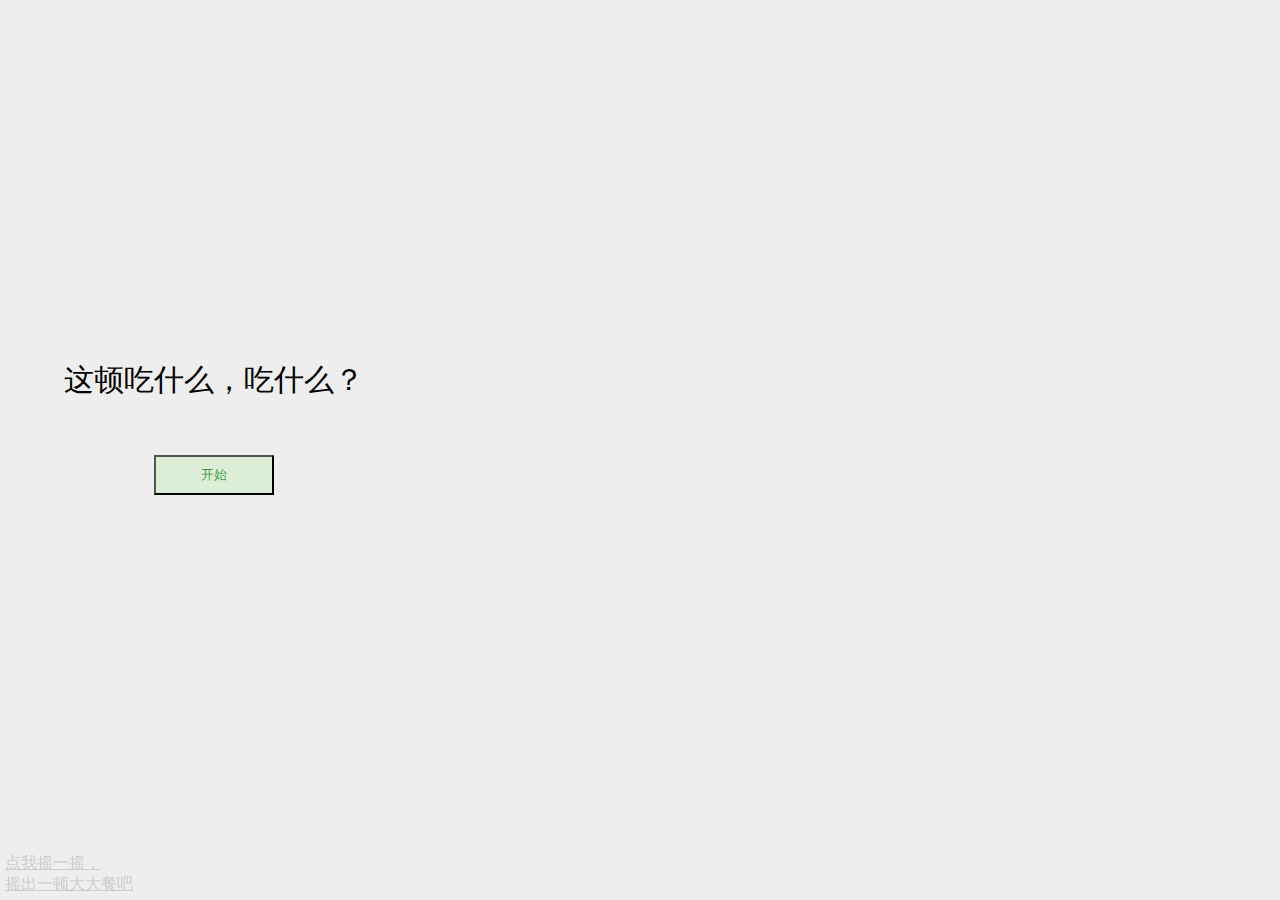
==== eat/index.html @ 18967d2b "no message" ====
<!DOCTYPE HTML>
<html xmlns:wb="http://open.weibo.com/wb">
<head>
    <meta charset="UTF-8">
    <title>这顿吃啥呢？</title>
    <meta name="keywords" content="中午吃什么" />
    <meta name="viewport" content="width=device-width,initial-scale=1,maximum-scale=1,user-scalable=no" />

    <meta name="description" content="中午吃什么" />
    <link rel="stylesheet" href="default.css">
    <script src="http://tjs.sjs.sinajs.cn/open/api/js/wb.js" type="text/javascript" charset="utf-8"></script>
</head>

<body>

    <div id="wrapper">
        <h1>
            这顿吃什么，吃什么？
            <br>
            <br>
            <b style="color:#FF9733" id="what"></b>
        </h1>
        <input type="button" value="开始" id="start" />
    </div>

    <textarea rows="9" cols="53" id="list" style="display:none">
                鱼火肴 馄饨 拉面 烩面 热干面 刀削面 油泼面 炸酱面 炒面 米线 土豆粉 鱼火肴 螺狮粉 凉皮儿 麻辣烫 罗森 驴肉火烧 羊肉汤 炒饭 鱼火肴 卤肉饭 烤肉饭 黄焖鸡米饭 驴肉火烧 川菜 火锅 烤串 鱼火肴 披萨 烤鸭 汉堡 炸鸡 鱼火肴 玉米+水果 鱼火肴 小面 肉酱面 刀削面 711 吃土 懒 小吊梨汤 调调鸡汤 赛百味 鱼火肴 真功夫 小江南 贵州菜 知味湘 饺子 兰州拉面 卤煮 河南烩面
    </textarea>

	<div id="weibo">
		<wb:follow-button uid="2345903327" type="gray_1" width="67" height="24" ></wb:follow-button>
	</div>

    <a class="yao" href="yao.html">点我摇一摇，<br>摇出一顿大大餐吧</a>
    <script src="js/jquery-1.6.4.min.js"></script>
    <script src="random0.js"></script>

<script type="text/javascript">var cnzz_protocol = (("https:" == document.location.protocol) ? " https://" : " http://");document.write(unescape("%3Cspan id='cnzz_stat_icon_1261570930'%3E%3C/span%3E%3Cscript src='" + cnzz_protocol + "s95.cnzz.com/z_stat.php%3Fid%3D1261570930' type='text/javascript'%3E%3C/scsript%3E"));</script>
</body>
</body>
</html>
---- eat/default.css ----
html {
    overflow: hidden;
    height: 100%;
}

body {
    position: relative;
    overflow: hidden;
    margin: 0;
    padding: 0;
    width: 100%;
    height: 100%;
    background:#EEE url(bg.jpg);
    font-family: "微软雅黑";
}
.middleSay{
     // line-height: 40px;
}
// #wrapper .middleSay b{
//     font-weight: 700;
// }

#wrapper {
    position: absolute;
    top: 40%;
    left: 5%;
    max-width: 500px;
    text-align: center;
}

#wrapper h1 {
    margin: 0 0 20px;
    padding: 0;
    font-weight: 300;
    font-size: 30px;
}

#wrapper h1 b{
    font-weight: 700;
}

#start {
    width: 120px;
    height: 40px;
    +margin-left: 260px;
    vertical-align: middle;
    font-family: "微软雅黑";
    cursor: pointer;
    color: rgba(3, 119, 3, 0.73);
    background: rgba(67, 245, 9, 0.1);
    animation: fadeInUp 3s infinite;
}
@-webkit-keyframes fadeInUp {
    0% {
        opacity: 0;
    }
    50% {
        opacity: 0.2;
    }
    60% {
        opacity: 0.6;
    }
    100% {
        opacity: 0;
    }
}
#cfg {
    color: #666;
    text-shadow: 1px 1px 1px #eee;
    font-size: 12px;
    cursor: pointer;
}
.temp {
    position: absolute;
    z-index: -1;
    color: #777;
}

#popbox {
    position: absolute;
    top: 50%;
    left: 50%;
    margin-top: -140px;
    margin-left: -210px;
    padding: 0 10px;
    width: 400px;
    height: 280px;
    -webkit-border-radius: 7px;
    -moz-border-radius: 7px;
    border-radius: 7px;
    background: #fff;
    -webkit-box-shadow: 0 0 22px #333, inset 0 -3px 7px #DDD;
    -moz-box-shadow: 0 0 22px #333, inset 0 -3px 7px #DDD;
    box-shadow: 0 0 22px #333, inset 0 -3px 7px #DDD;
    +border: 1px solid #666;
}

#ok {
    float: right;
    margin: -3px 0 0;
    color: #666;
    cursor: pointer;
    width: 50px;
    height: 22px;
}

#weibo {
    position: absolute;
    bottom: 10px;
    right: 10px;
}
.yao{
    position: fixed;
    bottom: 5px;
    left: 5px;
    color: #ccc;
}
#yaoyiyaoyes{
    opacity: .5;
}
.WB_widget.WB_follow_ex.WB_floatContainer {
    background: #fff;
    position: absolute;
    padding: 10px;
    margin: 10px;
    border-radius: 10px;
    box-shadow: 0px 0px 25px #000;
}
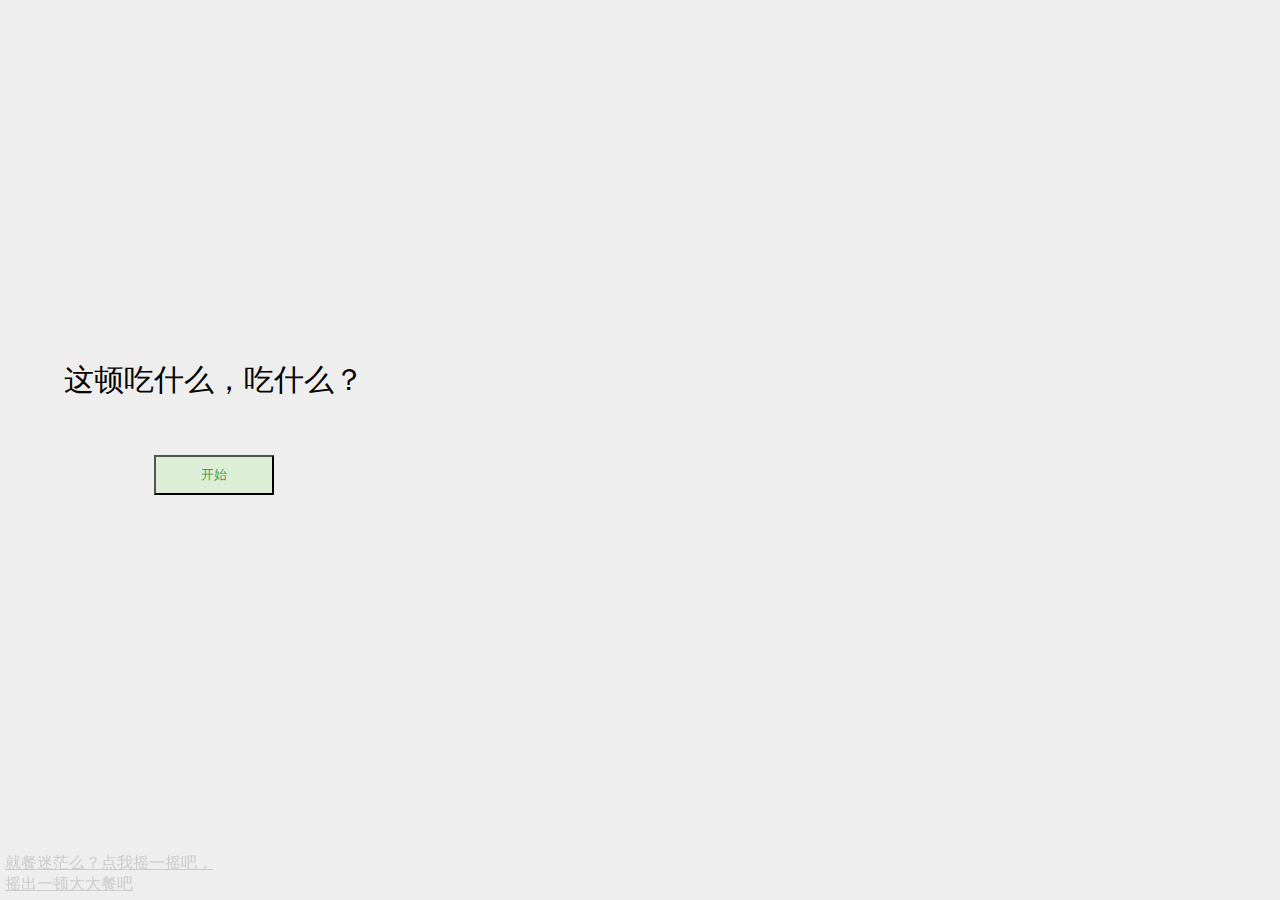
==== commit f0b877c3: "netease餐厅" ====
--- a/eat/index.html
+++ b/eat/index.html
@@ -2,7 +2,7 @@
 <html xmlns:wb="http://open.weibo.com/wb">
 <head>
     <meta charset="UTF-8">
-    <title>这顿吃啥呢？</title>
+    <title>饭叔问：这顿吃啥呢？</title>
     <meta name="keywords" content="中午吃什么" />
     <meta name="viewport" content="width=device-width,initial-scale=1,maximum-scale=1,user-scalable=no" />
 
@@ -24,14 +24,15 @@
     </div>
 
     <textarea rows="9" cols="53" id="list" style="display:none">
-                鱼火肴 馄饨 拉面 烩面 热干面 刀削面 油泼面 炸酱面 炒面 米线 土豆粉 鱼火肴 螺狮粉 凉皮儿 麻辣烫 罗森 驴肉火烧 羊肉汤 炒饭 鱼火肴 卤肉饭 烤肉饭 黄焖鸡米饭 驴肉火烧 川菜 火锅 烤串 鱼火肴 披萨 烤鸭 汉堡 炸鸡 鱼火肴 玉米+水果 鱼火肴 小面 肉酱面 刀削面 711 吃土 懒 小吊梨汤 调调鸡汤 赛百味 鱼火肴 真功夫 小江南 贵州菜 知味湘 饺子 兰州拉面 卤煮 河南烩面
+        京味家常 蜀香坊 麻辣香锅 每日精选 亚洲风情 麻辣烫 东北老厨 源蒸原味 赛百味 胡椒厨房 喜八方水饺 弥勒米线 滇峰对决 面鲜森 有饼痴 易间 盒饭 煎饼 罗森 奶茶 你太幸运了再来一次吧 减肥不吃了
     </textarea>
+                <!-- 鱼火肴 馄饨 拉面 烩面 热干面 刀削面 油泼面 炸酱面 炒面 米线 土豆粉 鱼火肴 螺狮粉 凉皮儿 麻辣烫 罗森 驴肉火烧 羊肉汤 炒饭 鱼火肴 卤肉饭 烤肉饭 黄焖鸡米饭 驴肉火烧 川菜 火锅 烤串 鱼火肴 披萨 烤鸭 汉堡 炸鸡 鱼火肴 玉米+水果 鱼火肴 小面 肉酱面 刀削面 711 吃土 懒 小吊梨汤 调调鸡汤 赛百味 鱼火肴 真功夫 小江南 贵州菜 知味湘 饺子 兰州拉面 卤煮 河南烩面 -->
 
 	<div id="weibo">
 		<wb:follow-button uid="2345903327" type="gray_1" width="67" height="24" ></wb:follow-button>
 	</div>
 
-    <a class="yao" href="yao.html">点我摇一摇，<br>摇出一顿大大餐吧</a>
+    <a class="yao" href="yao.html">就餐迷茫么？点我摇一摇吧，<br>摇出一顿大大餐吧</a>
     <script src="js/jquery-1.6.4.min.js"></script>
     <script src="random0.js"></script>
 
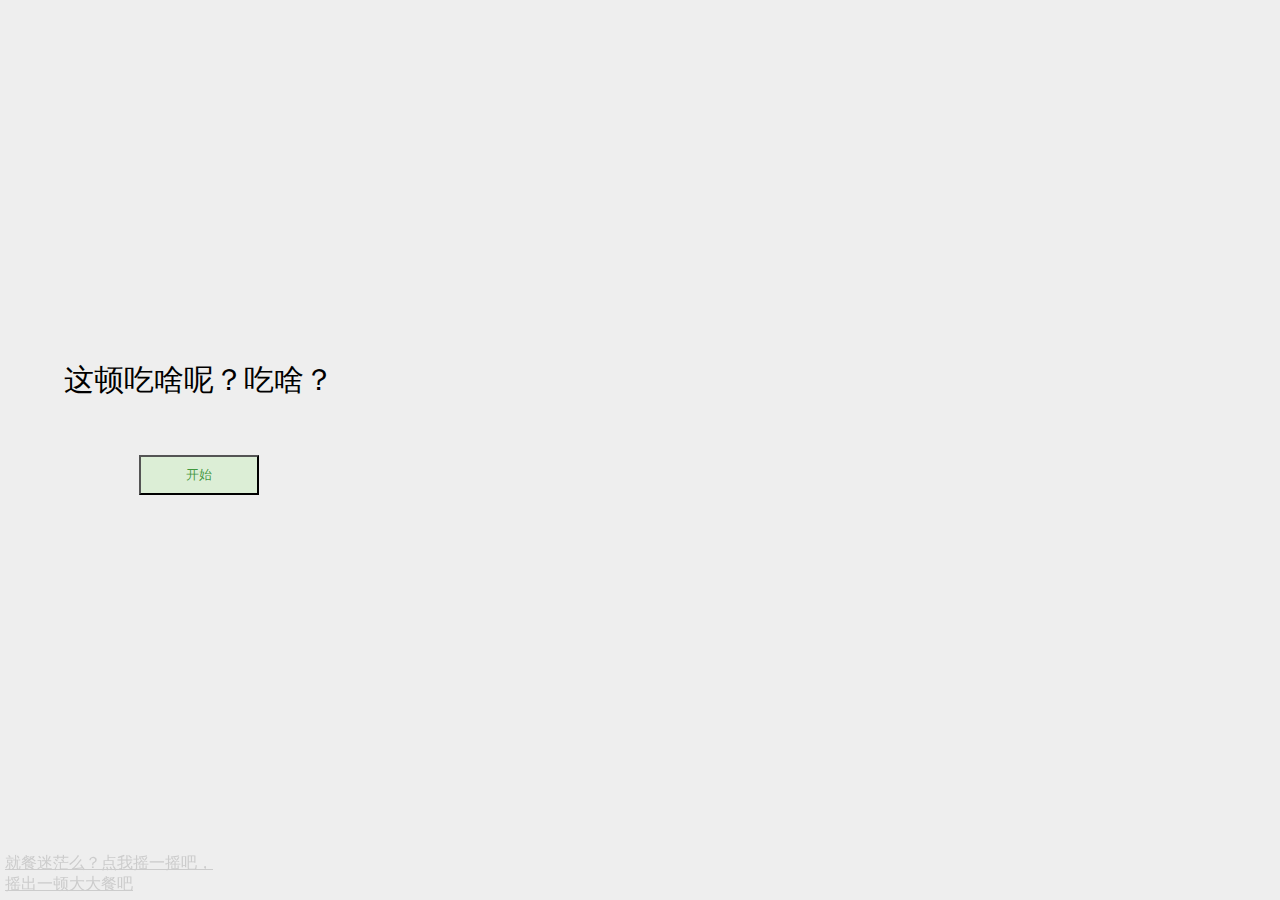
==== commit 851f3798: "no message" ====
--- a/eat/index.html
+++ b/eat/index.html
@@ -15,7 +15,7 @@
 
     <div id="wrapper">
         <h1>
-            这顿吃什么，吃什么？
+            这顿吃啥呢？吃啥？
             <br>
             <br>
             <b style="color:#FF9733" id="what"></b>
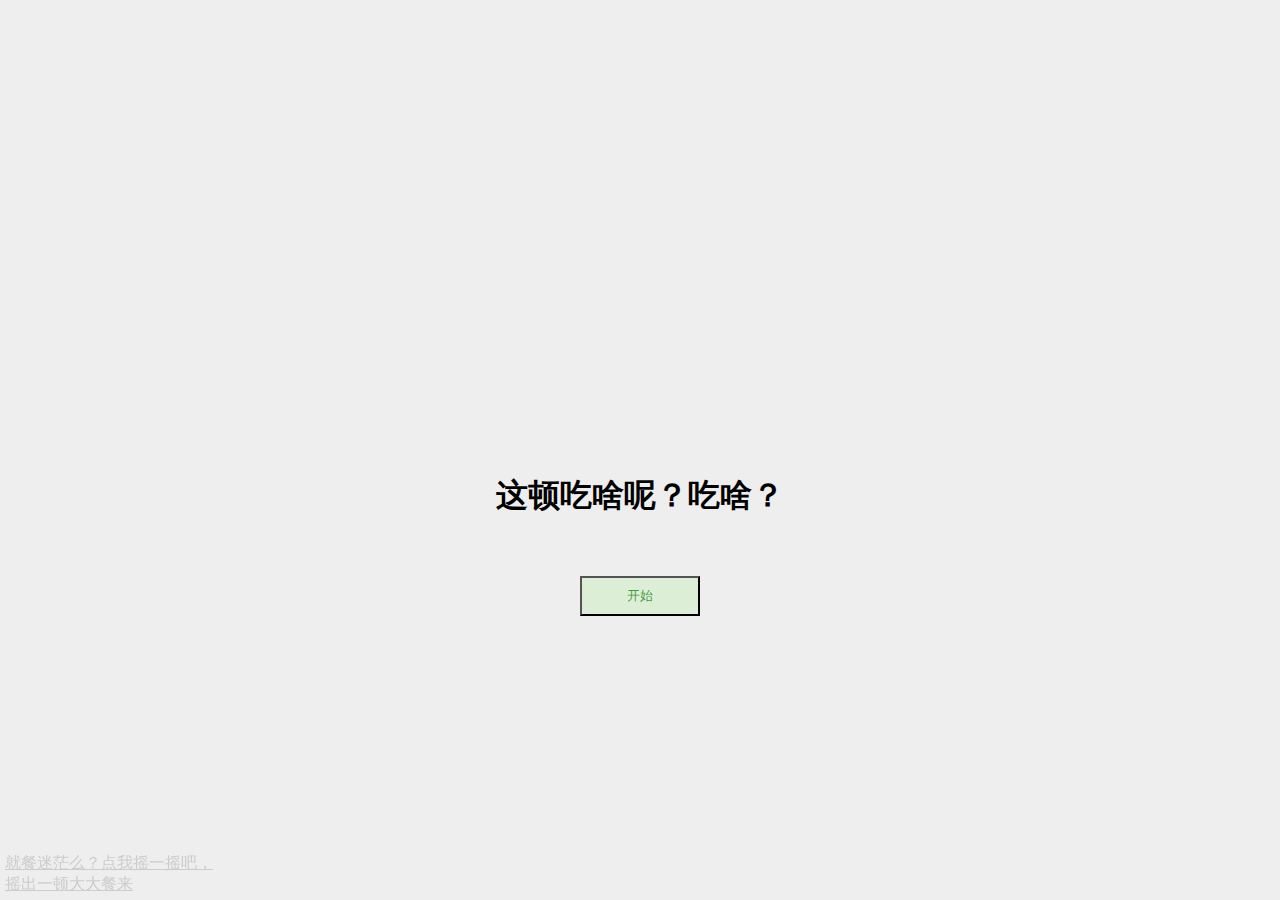
==== commit 0d73adbc: "摇" ====
--- a/eat/index.html
+++ b/eat/index.html
@@ -32,7 +32,7 @@
 		<wb:follow-button uid="2345903327" type="gray_1" width="67" height="24" ></wb:follow-button>
 	</div>
 
-    <a class="yao" href="yao.html">就餐迷茫么？点我摇一摇吧，<br>摇出一顿大大餐吧</a>
+    <a class="yao" href="yao.html">就餐迷茫么？点我摇一摇吧，<br>摇出一顿大大餐来</a>
     <script src="js/jquery-1.6.4.min.js"></script>
     <script src="random0.js"></script>
 
--- a/eat/default.css
+++ b/eat/default.css
@@ -21,11 +21,13 @@
 // }
 
 #wrapper {
-    position: absolute;
-    top: 40%;
-    left: 5%;
-    max-width: 500px;
+    // position: absolute;
+    // top: 40%;
+    // left: 5%;
+    // max-width: 500px;
     text-align: center;
+    margin-top: 37%;
+}
 }
 
 #wrapper h1 {
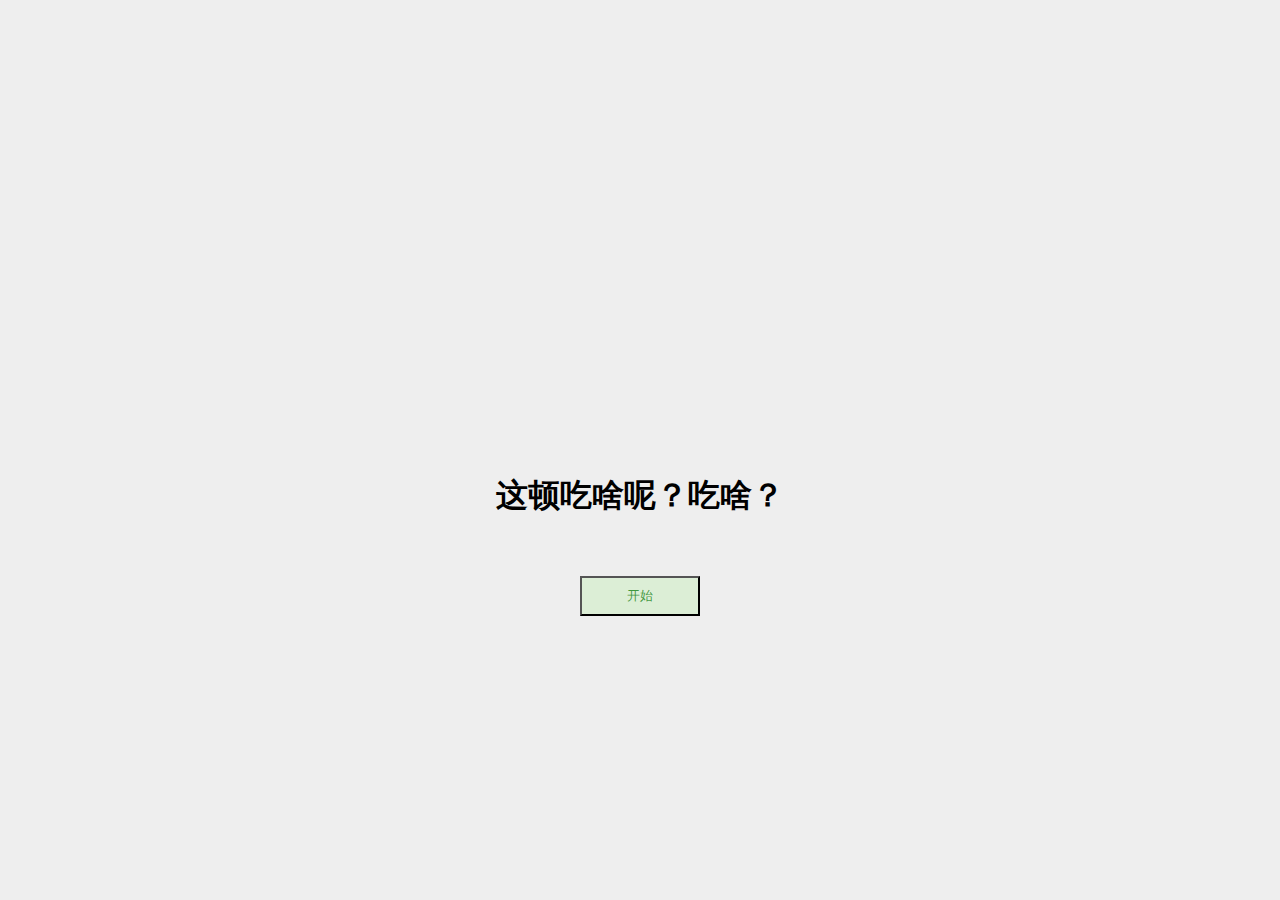
==== commit 1e9dfc4d: "摇一摇" ====
--- a/eat/index.html
+++ b/eat/index.html
@@ -32,7 +32,7 @@
 		<wb:follow-button uid="2345903327" type="gray_1" width="67" height="24" ></wb:follow-button>
 	</div>
 
-    <a class="yao" href="yao.html">就餐迷茫么？点我摇一摇吧，<br>摇出一顿大大餐来</a>
+    <!-- <a class="yao" href="yao.html">就餐迷茫么？点我摇一摇吧，<br>摇出一顿大大餐来</a> -->
     <script src="js/jquery-1.6.4.min.js"></script>
     <script src="random0.js"></script>
 
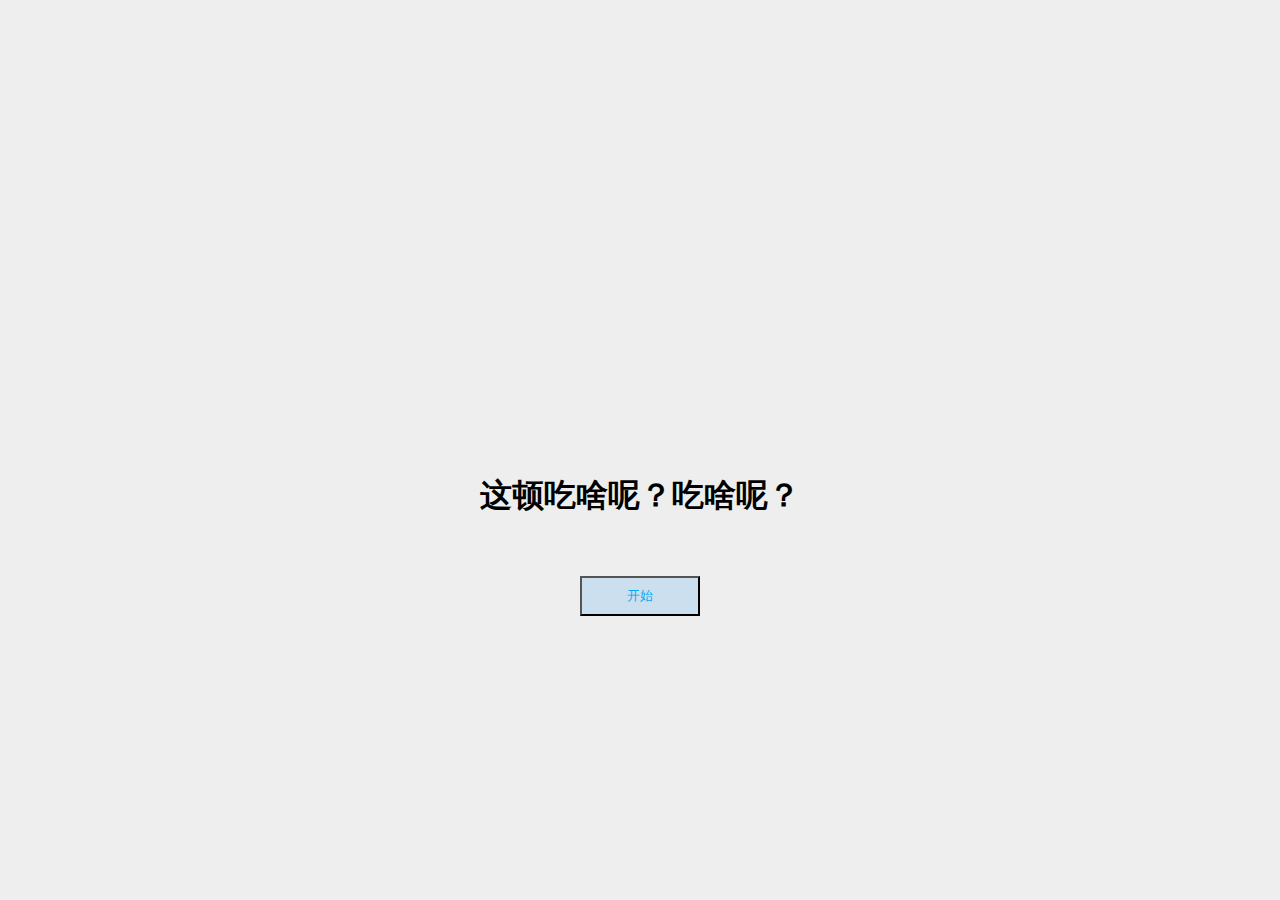
==== commit 94df951b: "no message" ====
--- a/eat/index.html
+++ b/eat/index.html
@@ -15,7 +15,7 @@
 
     <div id="wrapper">
         <h1>
-            这顿吃啥呢？吃啥？
+            这顿吃啥呢？吃啥呢？
             <br>
             <br>
             <b style="color:#FF9733" id="what"></b>
--- a/eat/default.css
+++ b/eat/default.css
@@ -48,8 +48,10 @@
     vertical-align: middle;
     font-family: "微软雅黑";
     cursor: pointer;
-    color: rgba(3, 119, 3, 0.73);
-    background: rgba(67, 245, 9, 0.1);
+    // color: rgba(3, 119, 3, 0.73);
+    // background: rgba(67, 245, 9, 0.1);
+    color: #03a9f4;
+    background: rgb(33 150 243 / 16%);
     animation: fadeInUp 3s infinite;
 }
 @-webkit-keyframes fadeInUp {
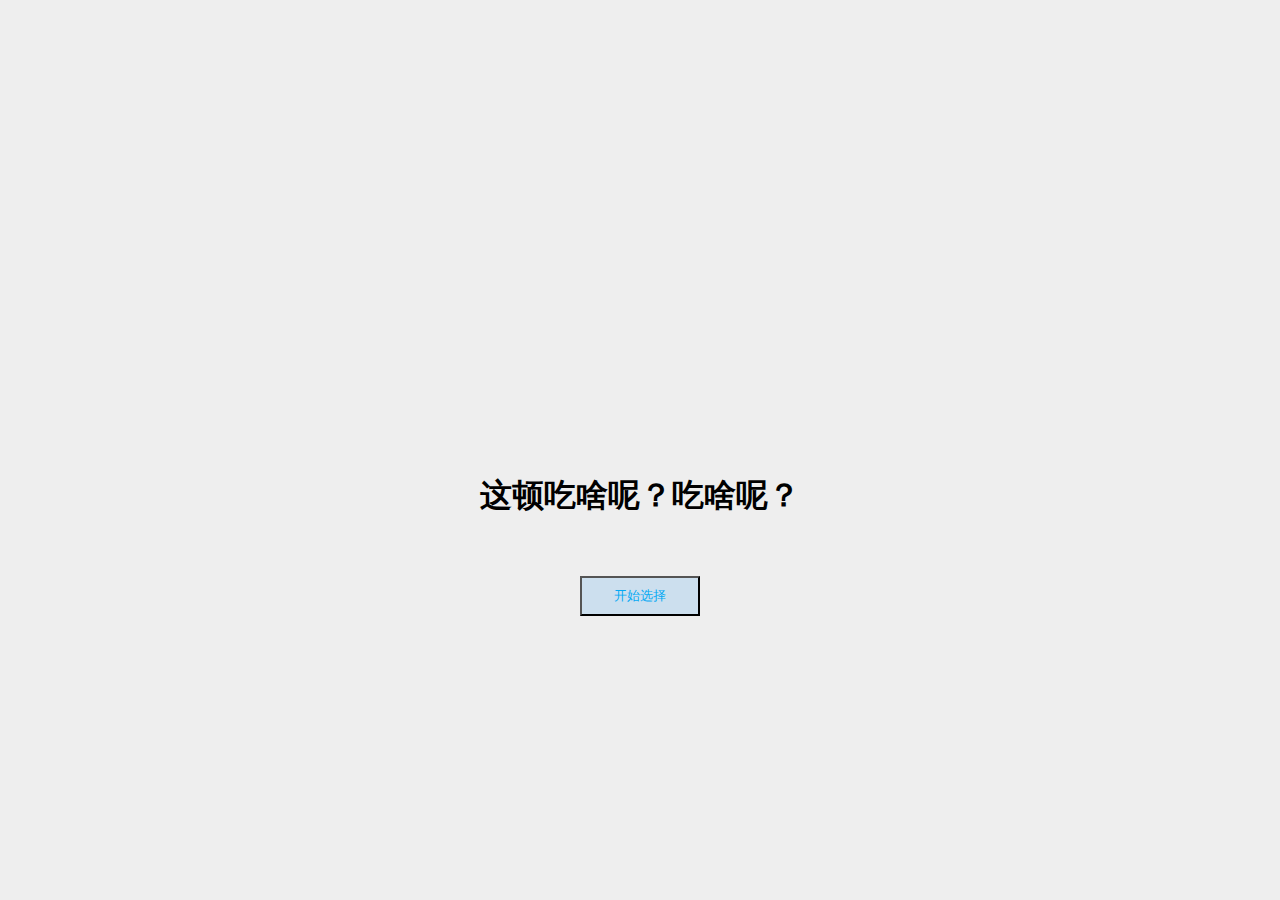
==== commit 87147abe: "no message" ====
--- a/eat/index.html
+++ b/eat/index.html
@@ -8,7 +8,7 @@
 
     <meta name="description" content="中午吃什么" />
     <link rel="stylesheet" href="default.css">
-    <script src="http://tjs.sjs.sinajs.cn/open/api/js/wb.js" type="text/javascript" charset="utf-8"></script>
+    <!-- <script src="http://tjs.sjs.sinajs.cn/open/api/js/wb.js" type="text/javascript" charset="utf-8"></script> -->
 </head>
 
 <body>
@@ -20,7 +20,7 @@
             <br>
             <b style="color:#FF9733" id="what"></b>
         </h1>
-        <input type="button" value="开始" id="start" />
+        <input type="button" value="开始选择" id="start" />
     </div>
 
     <textarea rows="9" cols="53" id="list" style="display:none">
--- a/eat/default.css
+++ b/eat/default.css
@@ -112,6 +112,7 @@
     position: absolute;
     bottom: 10px;
     right: 10px;
+    opcity:.1;
 }
 .yao{
     position: fixed;
@@ -120,7 +121,12 @@
     color: #ccc;
 }
 #yaoyiyaoyes{
-    opacity: .5;
+    opacity: .3;
+    font-size: 16px;
+    margin: 10px;
+    line-height: 30px;
+    position: absolute;
+    bottom: 10px;
 }
 .WB_widget.WB_follow_ex.WB_floatContainer {
     background: #fff;
